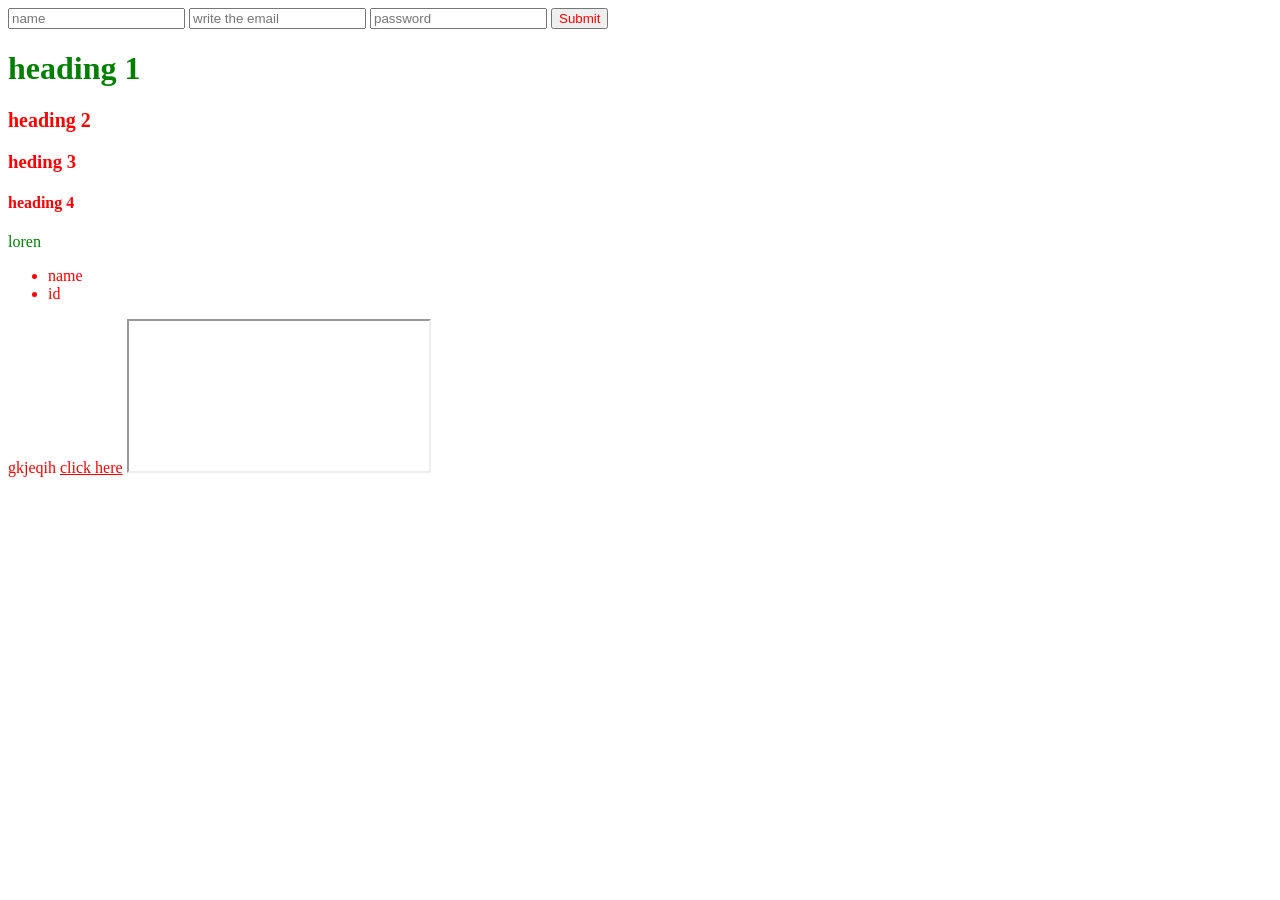
==== index.html @ a445b255 "message" ====
<!DOCTYPE html>
<html lang="en">
<head>
    <meta charset="UTF-8">
    <meta name="viewport" content="width=device-width, initial-scale=1.0">
    <title></title>
    <link rel="stylesheet"href="./index.css">


    <form>
        <input type="name"placeholder="name"/>
        <input type="email"placeholder="write the email"/>
        <input type="password"placeholder="password"/>
        <input type="submit"placeholder="submit"/>
    </form>
</head>
<body>
    <h1 style="color: green;">heading 1</h1>
    <h2 style="font-size: 20px;">heading 2</h2>
    <h3>heding 3</h3>
    <h4>heading 4</h4>
    <p>loren</p>
    <ul>
        <li>name</li>
        <li>id</li>
        
        
    </ul>
    <span>gkjeqih</span>
    <a href="https://www.google.com/search?q=google&rlz=1C1RXQR_enIN1134IN1134&oq=gool&gs_lcrp=[base64]&sourceid=chrome&ie=UTF-8" target=""blank">click here</a>
    <iframe>
        src=""https://www.google.com/search?q=google&rlz=1C1RXQR_enIN1134IN1134&oq=gool&gs_lcrp=[base64]&sourceid=chrome&ie=UTF-8
        height=100px;
        width=200px;
    </iframe>
    
    
</body>
</html>
---- index.css ----
/*universal*/
*{ 
    color: red;
}
/*tag selector*/
p {
    color: green;

}
#a{
    color: gray;
}
.b{
    color: blue;
}
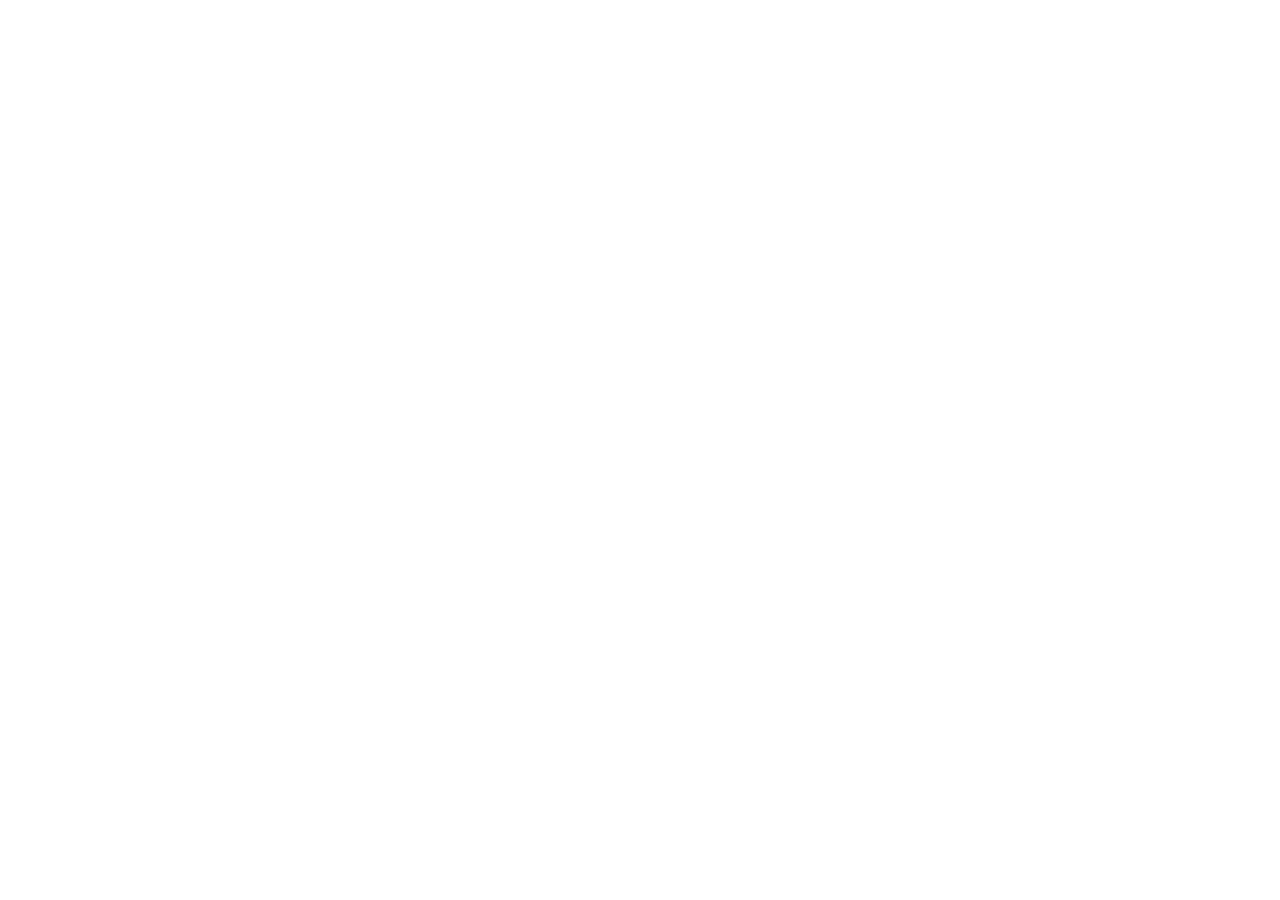
==== commit 2b29b883: "Add files via upload" ====
--- a/index.html
+++ b/index.html
@@ -1,39 +1,13 @@
-<!DOCTYPE html>
+<!doctype html>
 <html lang="en">
-<head>
-    <meta charset="UTF-8">
-    <meta name="viewport" content="width=device-width, initial-scale=1.0">
-    <title></title>
-    <link rel="stylesheet"href="./index.css">
-
-
-    <form>
-        <input type="name"placeholder="name"/>
-        <input type="email"placeholder="write the email"/>
-        <input type="password"placeholder="password"/>
-        <input type="submit"placeholder="submit"/>
-    </form>
-</head>
-<body>
-    <h1 style="color: green;">heading 1</h1>
-    <h2 style="font-size: 20px;">heading 2</h2>
-    <h3>heding 3</h3>
-    <h4>heading 4</h4>
-    <p>loren</p>
-    <ul>
-        <li>name</li>
-        <li>id</li>
-        
-        
-    </ul>
-    <span>gkjeqih</span>
-    <a href="https://www.google.com/search?q=google&rlz=1C1RXQR_enIN1134IN1134&oq=gool&gs_lcrp=[base64]&sourceid=chrome&ie=UTF-8" target=""blank">click here</a>
-    <iframe>
-        src=""https://www.google.com/search?q=google&rlz=1C1RXQR_enIN1134IN1134&oq=gool&gs_lcrp=[base64]&sourceid=chrome&ie=UTF-8
-        height=100px;
-        width=200px;
-    </iframe>
-    
-    
-</body>
-</html>+  <head>
+    <meta charset="UTF-8" />
+    <link rel="icon" type="image/svg+xml" href="/vite.svg" />
+    <meta name="viewport" content="width=device-width, initial-scale=1.0" />
+    <title>movieapp</title>
+  </head>
+  <body>
+    <div id="root"></div>
+    <script type="module" src="/src/main.jsx"></script>
+  </body>
+</html>
